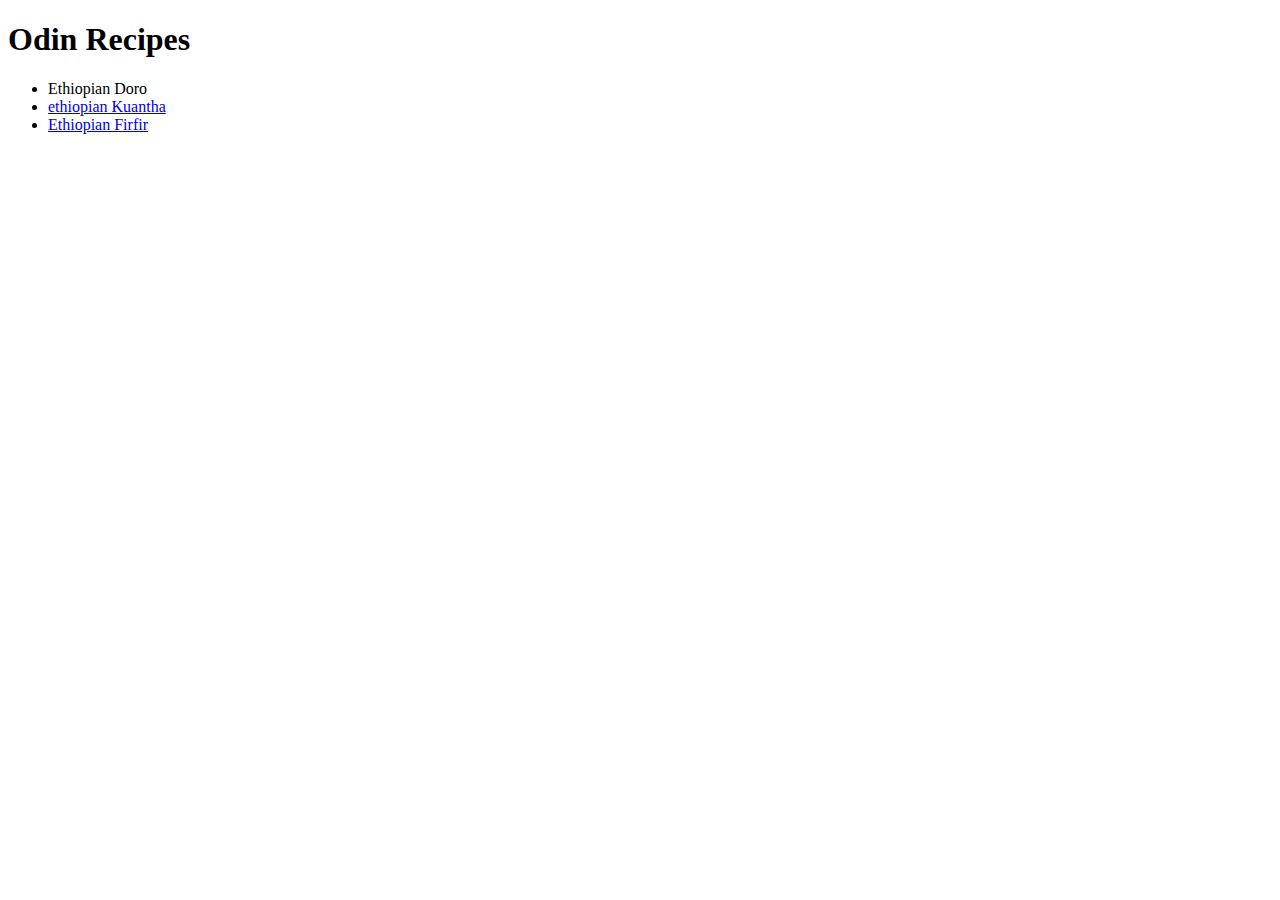
==== index.html @ 4cb1675d "odin recipes" ====
<!DOCTYPE html>
<html lang="en">
<head>
    <meta charset="UTF-8">
    <meta http-equiv="X-UA-Compatible" content="IE=edge">
    <meta name="viewport" content="width=device-width, initial-scale=1.0">
    <title>Document</title>
    
</head>
<body>
    <h1>Odin Recipes</h1>
    <ul>
        <li><a href="recipes/lasagna.html"></a>Ethiopian Doro</li>
        <li><a href="recipes/kuantha.html">ethiopian Kuantha</a></li>
        <li><a href="recipes/firfr.html">Ethiopian Firfir</a></li>
    </ul>
</body>
</html>
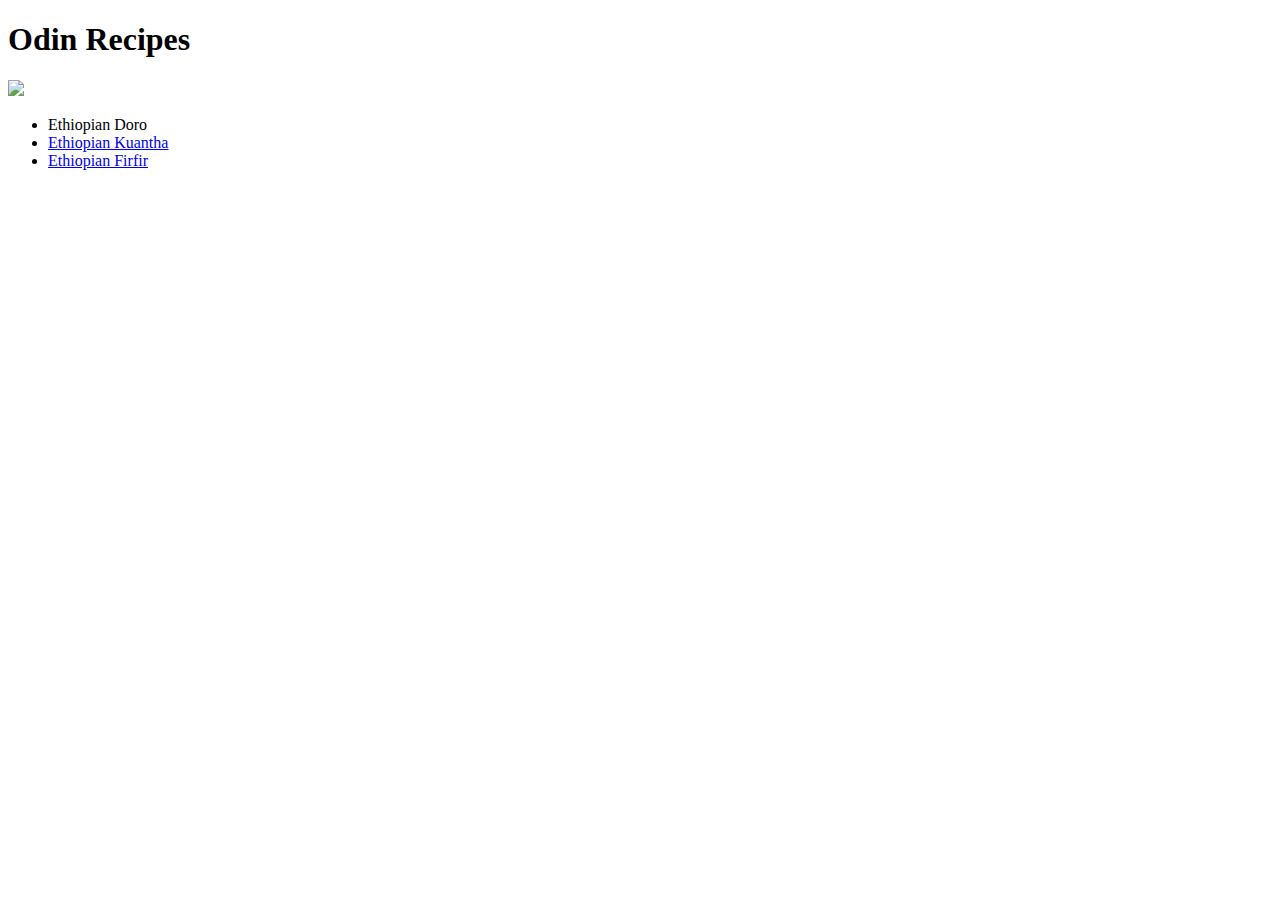
==== commit 4af51d13: "changes on the ingredients" ====
--- a/index.html
+++ b/index.html
@@ -9,9 +9,10 @@
 </head>
 <body>
     <h1>Odin Recipes</h1>
+    <img src="https://cook.fnr.sndimg.com/content/dam/images/cook/fullset/2015/6/5/0/CCATHSP1_ethiopian-injera-bread-with-doro-wat_s4x3.jpg.rend.hgtvcom.826.620.suffix/1433564349717.jpeg">
     <ul>
         <li><a href="recipes/lasagna.html"></a>Ethiopian Doro</li>
-        <li><a href="recipes/kuantha.html">ethiopian Kuantha</a></li>
+        <li><a href="recipes/kuantha.html">Ethiopian Kuantha</a></li>
         <li><a href="recipes/firfr.html">Ethiopian Firfir</a></li>
     </ul>
 </body>
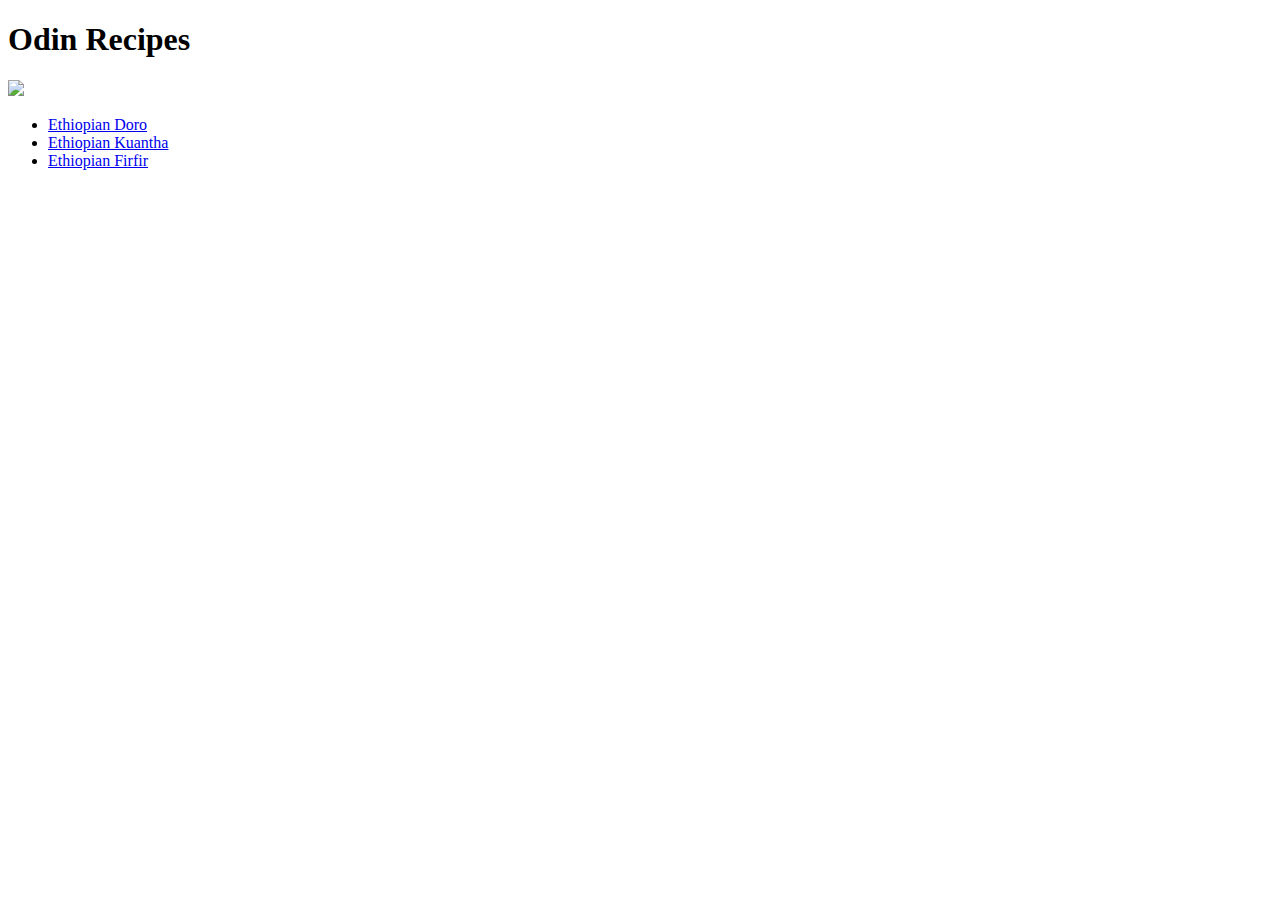
==== commit b65f1edf: "the doro image changed" ====
--- a/index.html
+++ b/index.html
@@ -9,9 +9,9 @@
 </head>
 <body>
     <h1>Odin Recipes</h1>
-    <img src="https://cook.fnr.sndimg.com/content/dam/images/cook/fullset/2015/6/5/0/CCATHSP1_ethiopian-injera-bread-with-doro-wat_s4x3.jpg.rend.hgtvcom.826.620.suffix/1433564349717.jpeg">
+    <img src="https://www.eggs.ca/assets/RecipeThumbs/EFC-doro-wat-hero-1280x720.jpg">
     <ul>
-        <li><a href="recipes/lasagna.html"></a>Ethiopian Doro</li>
+        <li><a href="recipes/lasagna.html">Ethiopian Doro</a></li>
         <li><a href="recipes/kuantha.html">Ethiopian Kuantha</a></li>
         <li><a href="recipes/firfr.html">Ethiopian Firfir</a></li>
     </ul>
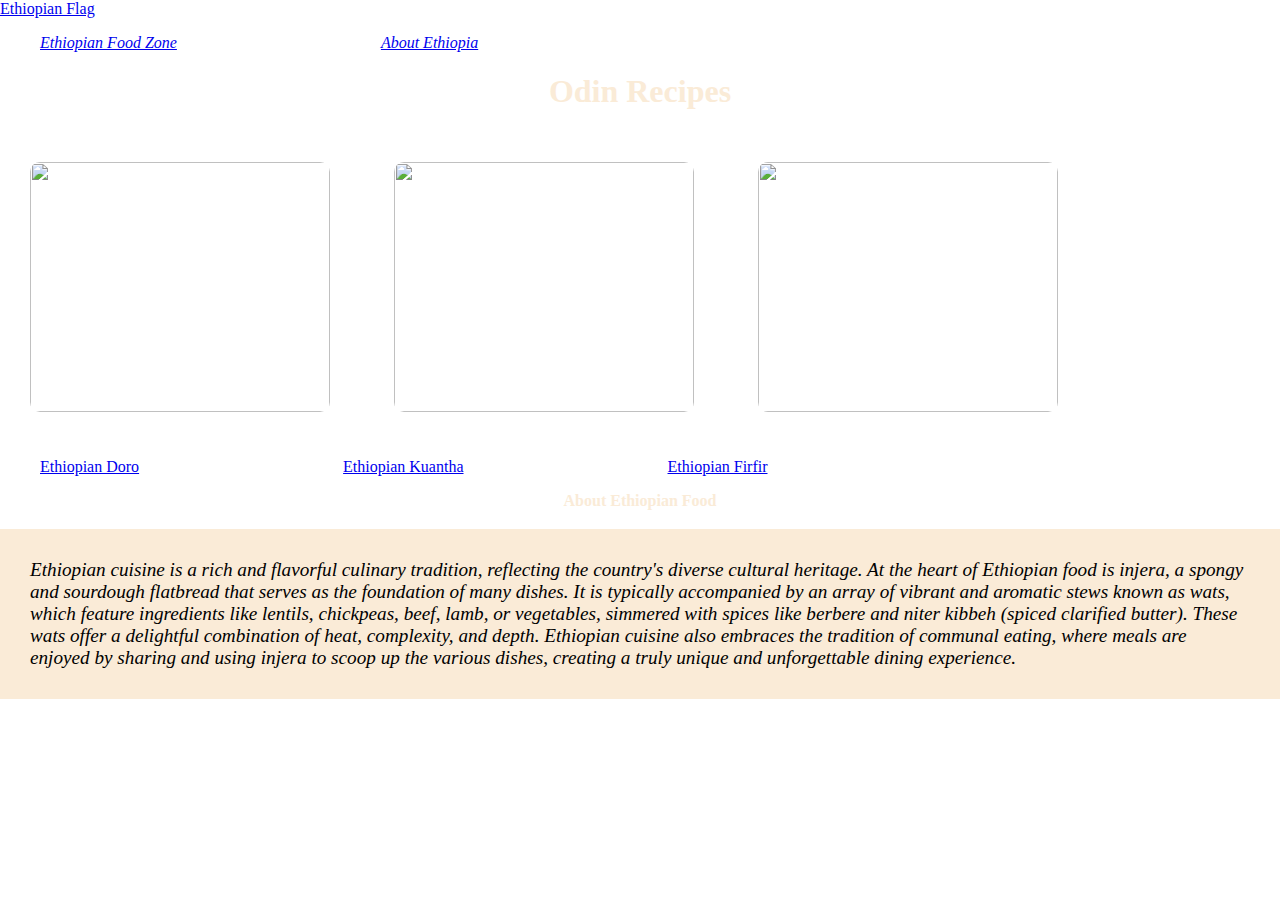
==== commit 95ca9bc2: "the css part for the project" ====
--- a/index.html
+++ b/index.html
@@ -5,15 +5,59 @@
     <meta http-equiv="X-UA-Compatible" content="IE=edge">
     <meta name="viewport" content="width=device-width, initial-scale=1.0">
     <title>Document</title>
+    <link href="https://cdn.jsdelivr.net/npm/bootstrap@5.0.2/dist/css/bootstrap.min.css" rel="stylesheet" integrity="sha384-EVSTQN3/azprG1Anm3QDgpJLIm9Nao0Yz1ztcQTwFspd3yD65VohhpuuCOmLASjC" crossorigin="anonymous">
+    <link rel="stylesheet"href="styles.css"/>
     
 </head>
 <body>
-    <h1>Odin Recipes</h1>
-    <img src="https://www.eggs.ca/assets/RecipeThumbs/EFC-doro-wat-hero-1280x720.jpg">
-    <ul>
-        <li><a href="recipes/lasagna.html">Ethiopian Doro</a></li>
-        <li><a href="recipes/kuantha.html">Ethiopian Kuantha</a></li>
-        <li><a href="recipes/firfr.html">Ethiopian Firfir</a></li>
-    </ul>
+    <nav class="navbar navbar-expand-lg navbar-light bg-light">
+        <div class="container-fluid">
+          <a class="navbar-brand" href="recipes/lasagna.html">Ethiopian Flag</a>
+
+          <div class="collapse navbar-collapse" id="navbarScroll">
+            <ul class="navbar-nav me-auto my-2 my-lg-0 navbar-nav-scroll" style="--bs-scroll-height: 100px; font-style: italic;">
+              <li class="nav-item">
+                <a class="nav-link active" aria-current="page" href="recipes/kuantha.html">Ethiopian Food Zone</a>
+              </li>
+              <li class="nav-item">
+                <a class="nav-link" href="recipes/firfr.html">About Ethiopia</a>
+              </li>
+              
+            </ul>
+
+          </div>
+        </div>
+      </nav>
+    <div class="container">
+       
+     
+        <h1 style=" color: antiquewhite;; text-align: center;">Odin Recipes</h1>
+        <div class="food-image">
+        <img src="https://www.eggs.ca/assets/RecipeThumbs/EFC-doro-wat-hero-1280x720.jpg">
+        <img src="https://www.eggs.ca/assets/RecipeThumbs/EFC-doro-wat-hero-1280x720.jpg">
+        <img src="https://www.eggs.ca/assets/RecipeThumbs/EFC-doro-wat-hero-1280x720.jpg">
+    </div>
+        <ul>
+            <li><a href="recipes/lasagna.html">Ethiopian Doro</a></li>
+            <li><a href="recipes/kuantha.html">Ethiopian Kuantha</a></li>
+            <li><a href="recipes/firfr.html">Ethiopian Firfir</a></li>
+        </ul>
+
+        <div class ="about-food">
+<h4 style="text-align: center;  color: antiquewhite; margin: 10px;">About Ethiopian Food</h4>
+<p>
+    Ethiopian cuisine is a rich and flavorful culinary tradition, reflecting the country's diverse cultural heritage.
+     At the heart of Ethiopian food is injera, a spongy and sourdough flatbread that serves as the foundation of many dishes.
+      It is typically accompanied by an array of vibrant and aromatic stews known as wats, 
+      which feature ingredients like lentils, chickpeas, beef, lamb, or vegetables, simmered with spices like berbere and niter kibbeh (spiced clarified butter). 
+      These wats offer a delightful combination of heat, complexity, and depth.
+       Ethiopian cuisine also embraces the tradition of communal eating, where meals are enjoyed by sharing and 
+       using injera to scoop up the various dishes, creating a truly unique and unforgettable dining experience. 
+</p>
+
+        </div>
+        </div>
+    
+
 </body>
 </html>--- a/styles.css
+++ b/styles.css
@@ -0,0 +1,43 @@
+body {
+
+    margin: 0 auto;
+    background-color: white;
+  }
+.food-image > img{
+    align-items: center;
+    width: 300px;
+    height: 250px;
+    gap: 100px;
+    display: inline-block;
+    margin: 30px;
+    border-radius: 10px;
+
+
+
+}
+
+ul > li{
+    display: inline-block;
+    margin-right: 200px;
+    align-items: center;
+    text-decoration-color: antiquewhite;
+}
+.about-food{
+    background-color: white;
+    border-radius: 10px;
+
+}
+.about-food > p{
+    font-size: larger;
+    font-style: italic;
+    color: black;
+    padding: 30px;
+    background-color: antiquewhite;
+}
+/*the above code is  the main section css code for index.html*/
+
+.kitfo{
+    width: 300px;
+    height: 250px;
+
+}